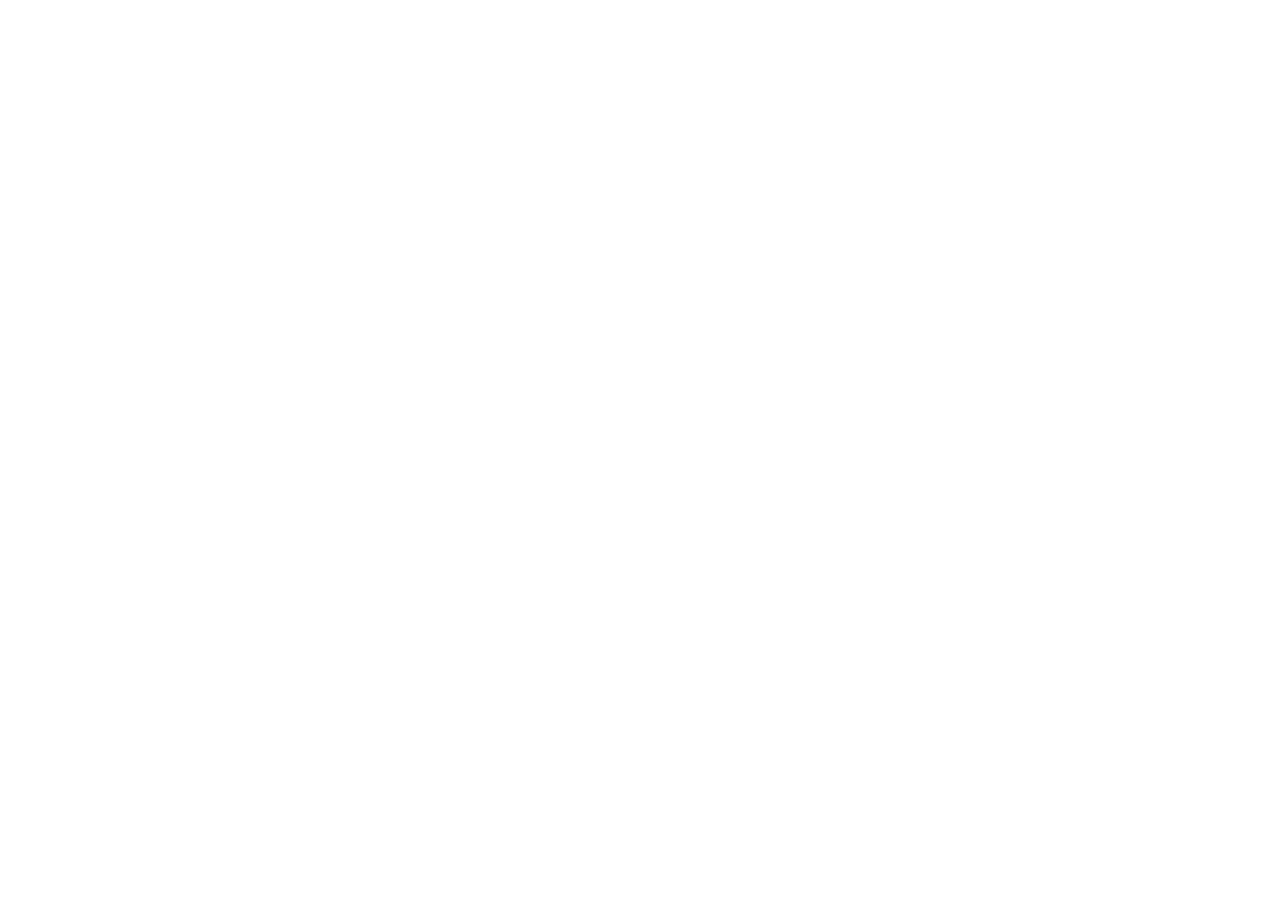
==== src/administración.html @ c49697ca "cree la pagina de registro, la de iniciar sesión y el inicio de la de administración. Conecte las 3 " ====
<!DOCTYPE html>
<html lang="en">
<head>
    <meta charset="UTF-8">
    <meta name="viewport" content="width=device-width, initial-scale=1.0">
    <title>ADMINISTRACIÓN DE EVENTOS Y TAREAS</title>


</head>
<body>
 





    
</body>
</html>
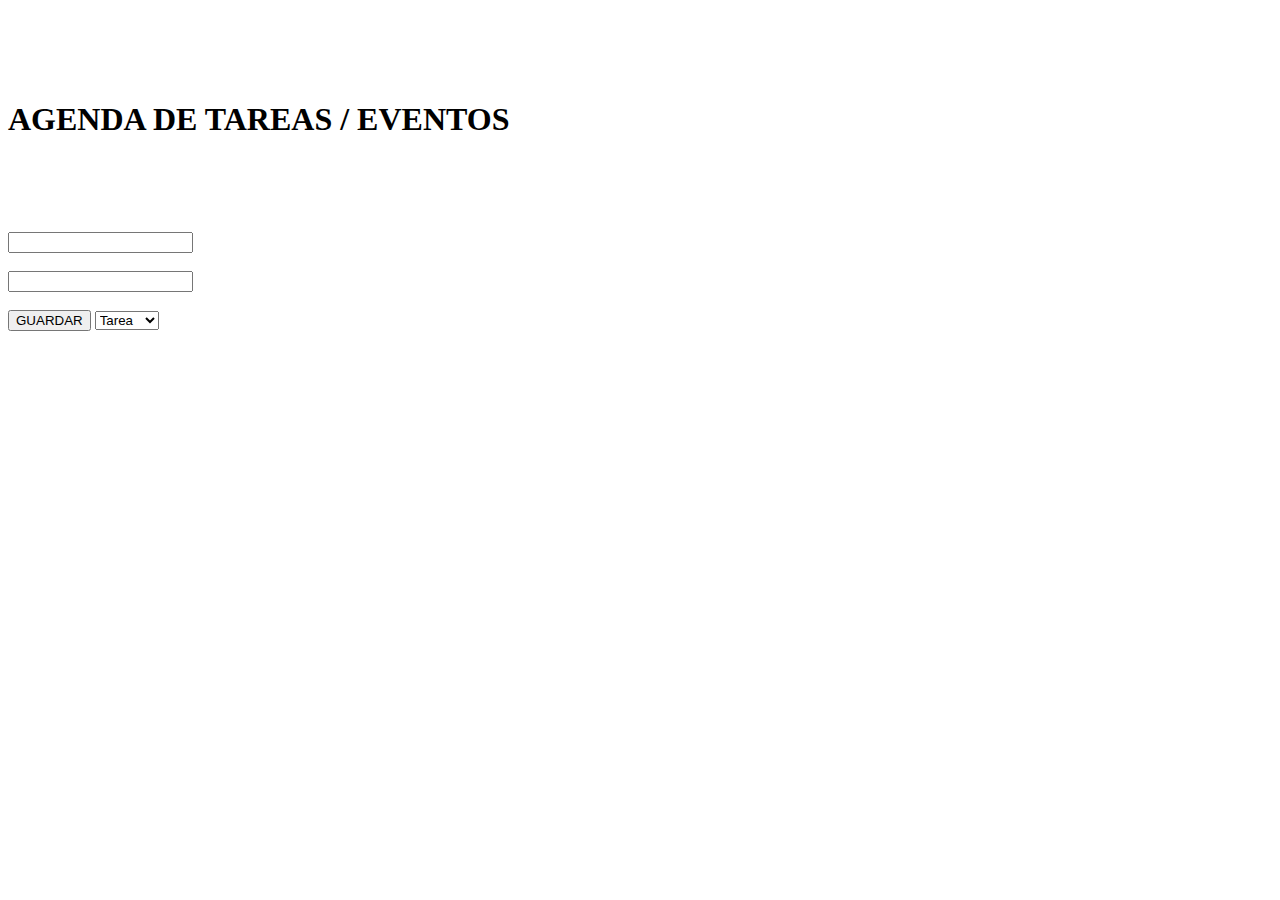
==== commit 4c3fc6a9: "Hice la estructura de la pagina de administracion, le agregue un poco de estilos y empece el lenguaj" ====
--- a/src/administración.html
+++ b/src/administración.html
@@ -6,15 +6,54 @@
     <meta name="viewport" content="width=device-width, initial-scale=1.0">
     <title>ADMINISTRACIÓN DE EVENTOS Y TAREAS</title>
 
+ <link rel="stylesheet" href="/Segundo-Proyecto/src/css/administración.css">
 
 </head>
 <body>
- 
+
+    <div class="contenedor">
+        <br>
+        <br>
+        <br>
+        <br>
+      <h1>AGENDA DE TAREAS / EVENTOS</h1>
+
+      <br>
+      <br>
+      <br>
+      <br>
+
+     <div>
+        <input class="tamaño" id="ingresos" type="text"> <br>
+        <br>
+        <input class="tamaño" id="fechas" type="text"> <br>
+        <br>
+        <button id="guardar">GUARDAR</button>
+        
+
+        <select name="" id="tarEven">
+            <option value="tarea">Tarea</option>
+            <option value="evento">Evento</option>
+        </select>
+
+
+     </div>
+    </div> 
+     <br>
+
+      
+    <div id="administTareas">
+
+    </div>
+
+    <div id="administEventos">
+
+    </div>
 
 
 
 
 
-    
+    <script src="/Segundo-Proyecto/src/js/administración.js"></script>
 </body>
 </html>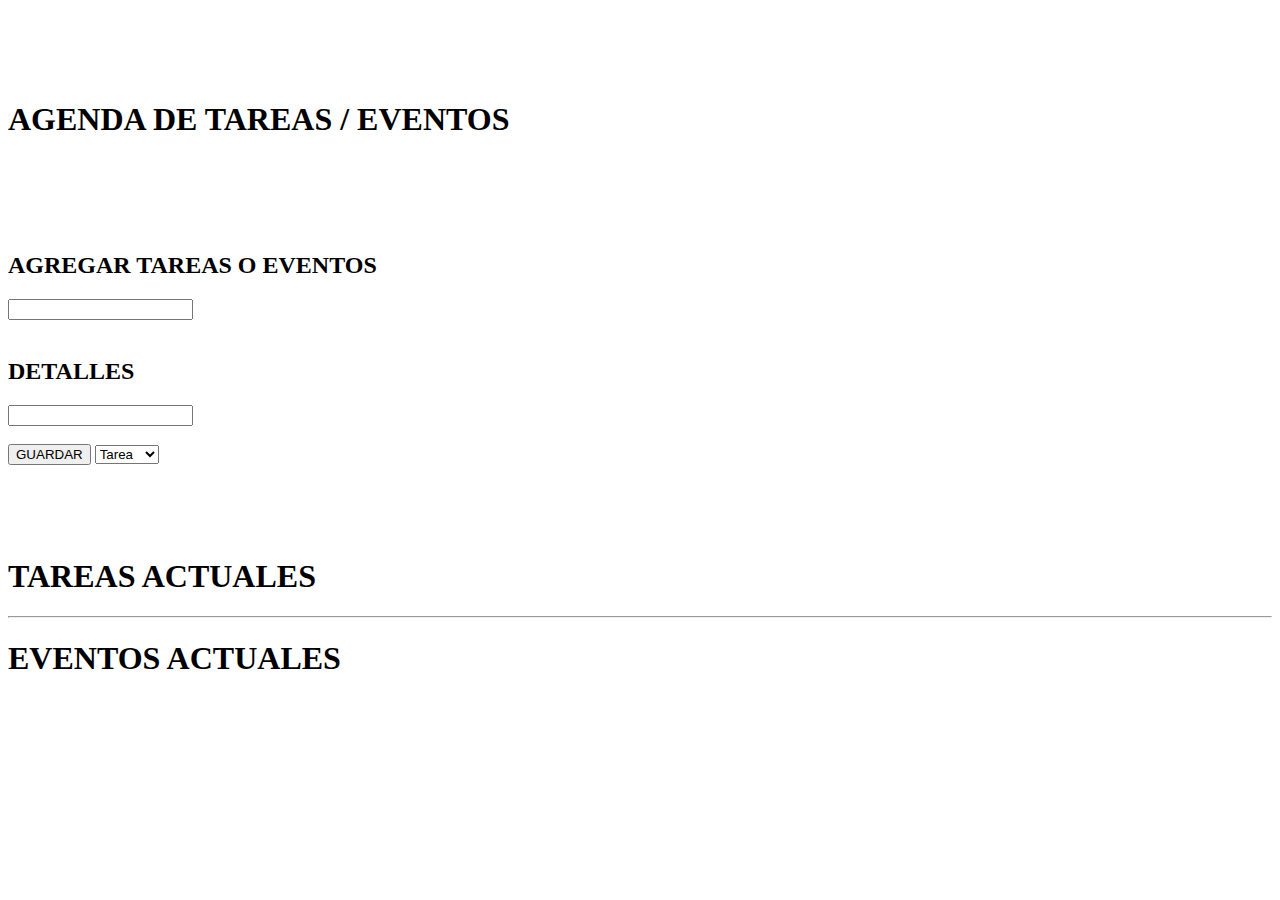
==== commit 04d1a3ac: "Desarrolle mas la parte de administracion de eventos y tareas, le he dado funcionalidad a las tareas" ====
--- a/src/administración.html
+++ b/src/administración.html
@@ -24,8 +24,10 @@
       <br>
 
      <div>
+        <h2>AGREGAR TAREAS O EVENTOS</h2>
         <input class="tamaño" id="ingresos" type="text"> <br>
         <br>
+        <h2>DETALLES</h2>
         <input class="tamaño" id="fechas" type="text"> <br>
         <br>
         <button id="guardar">GUARDAR</button>
@@ -40,16 +42,19 @@
      </div>
     </div> 
      <br>
+     <br>
+     <br>
+     <br>
 
-      
+      <div class="tabla">
     <div id="administTareas">
-
+       <h1>TAREAS ACTUALES</h1>
     </div>
-
+     <hr>
     <div id="administEventos">
-
+       <h1>EVENTOS ACTUALES</h1>
     </div>
-
+    </div>
 
 
 
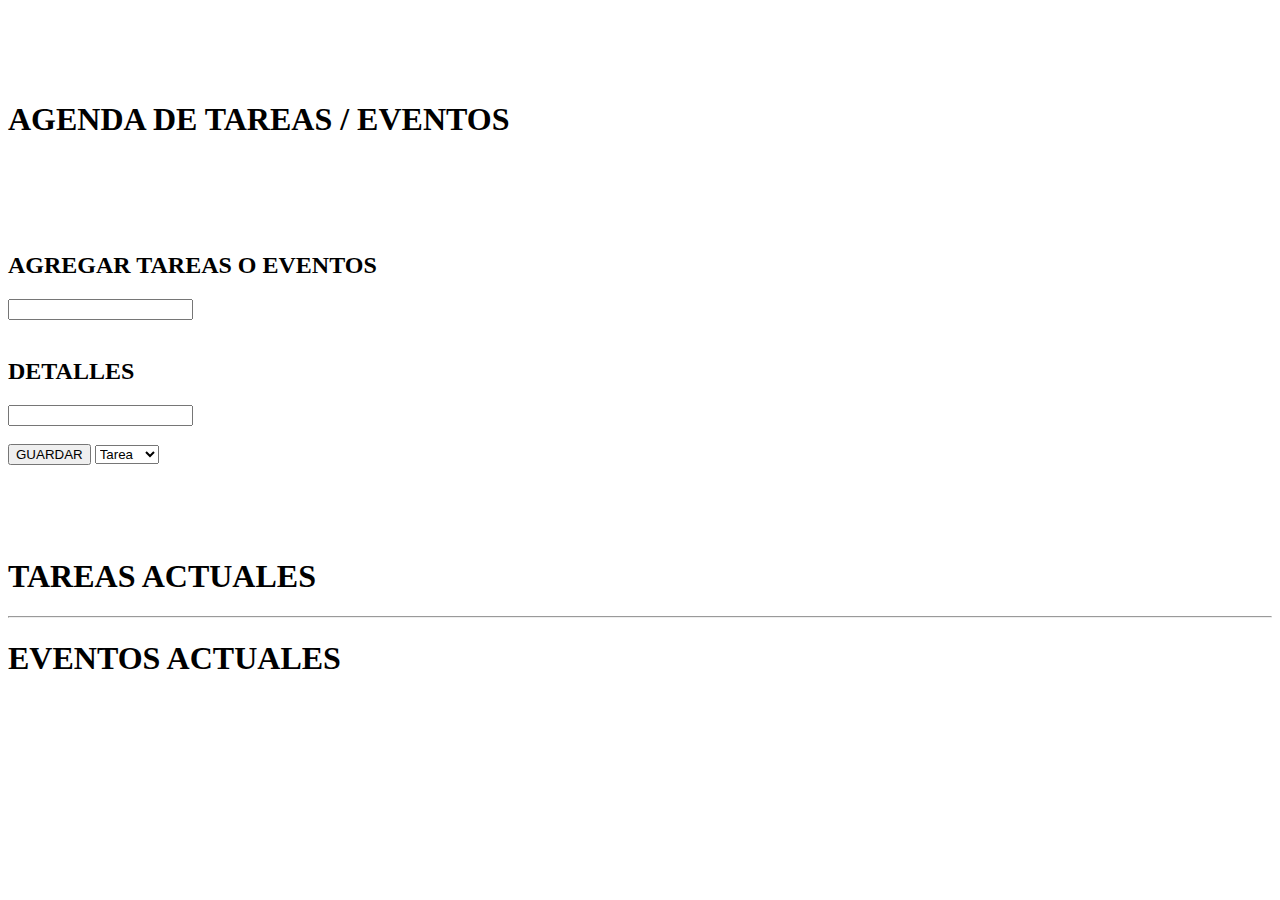
==== commit 058af3ec: "Le agregue el localStorage a la tercera pagina y le di funcionalidad" ====
--- a/src/administración.html
+++ b/src/administración.html
@@ -9,7 +9,7 @@
  <link rel="stylesheet" href="/Segundo-Proyecto/src/css/administración.css">
 
 </head>
-<body>
+<body onload="cargarR()">
 
     <div class="contenedor">
         <br>
@@ -47,13 +47,17 @@
      <br>
 
       <div class="tabla">
+
     <div id="administTareas">
        <h1>TAREAS ACTUALES</h1>
     </div>
+
      <hr>
+
     <div id="administEventos">
        <h1>EVENTOS ACTUALES</h1>
     </div>
+
     </div>
 
 
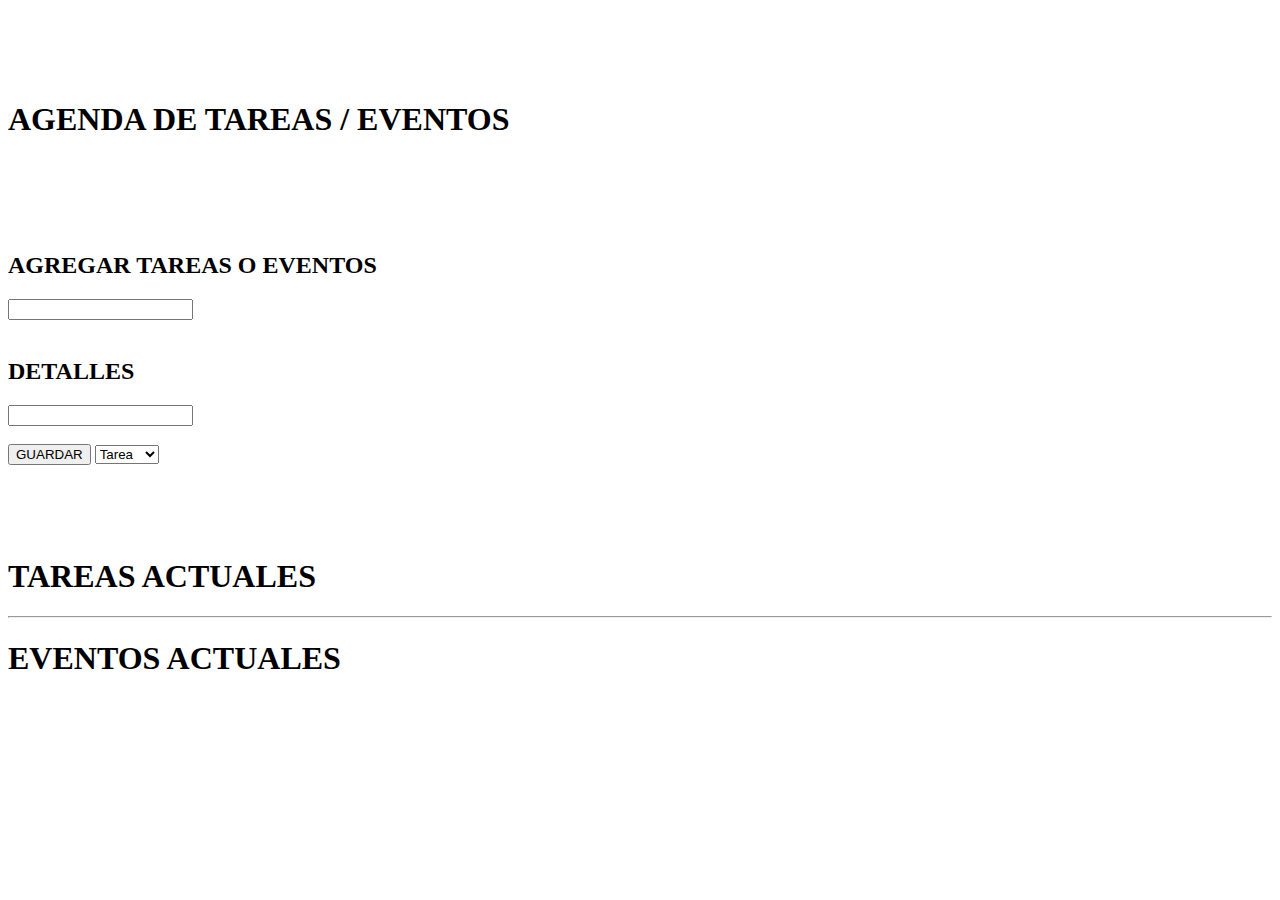
==== commit da7ded72: "TERMINE DE AGREGAR TODO LO DE JAVASCRIP Y DE LAS FUNCIONALIDADES DE localStorage Y PROCEDERE A AGREG" ====
--- a/src/administración.html
+++ b/src/administración.html
@@ -9,6 +9,7 @@
  <link rel="stylesheet" href="/Segundo-Proyecto/src/css/administración.css">
 
 </head>
+
 <body onload="cargarR()">
 
     <div class="contenedor">
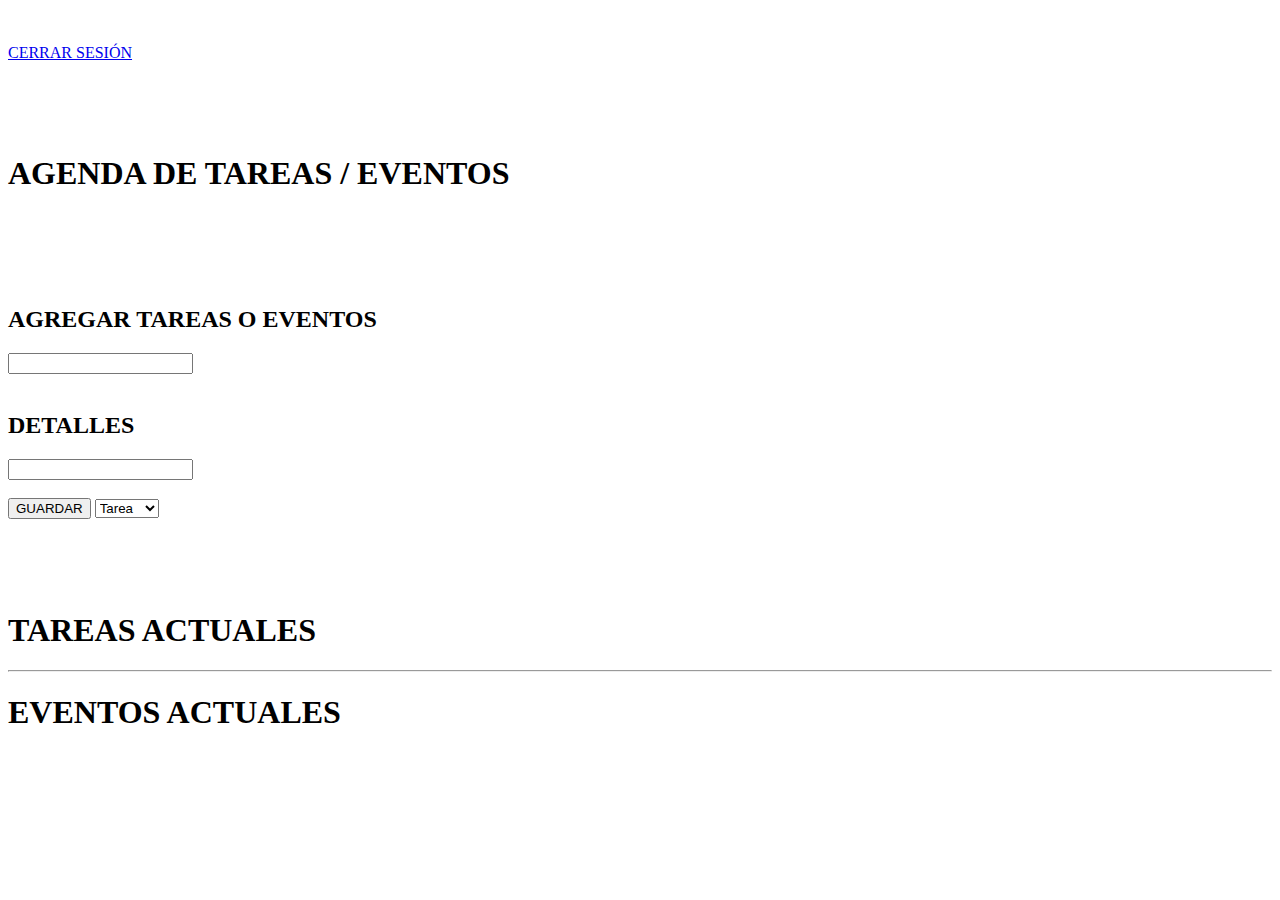
==== commit e384cf93: "Encontre unos pequeños errores y los arregle, agregre una nueva funcion de navegacion entre la pagin" ====
--- a/src/administración.html
+++ b/src/administración.html
@@ -11,6 +11,13 @@
 </head>
 
 <body onload="cargarR()">
+
+
+    <br>
+    <br>
+
+
+      <a class="link"  href="http://127.0.0.1:5500/Segundo-Proyecto/src/iniciosesion.html">CERRAR SESIÓN</a>
 
     <div class="contenedor">
         <br>
